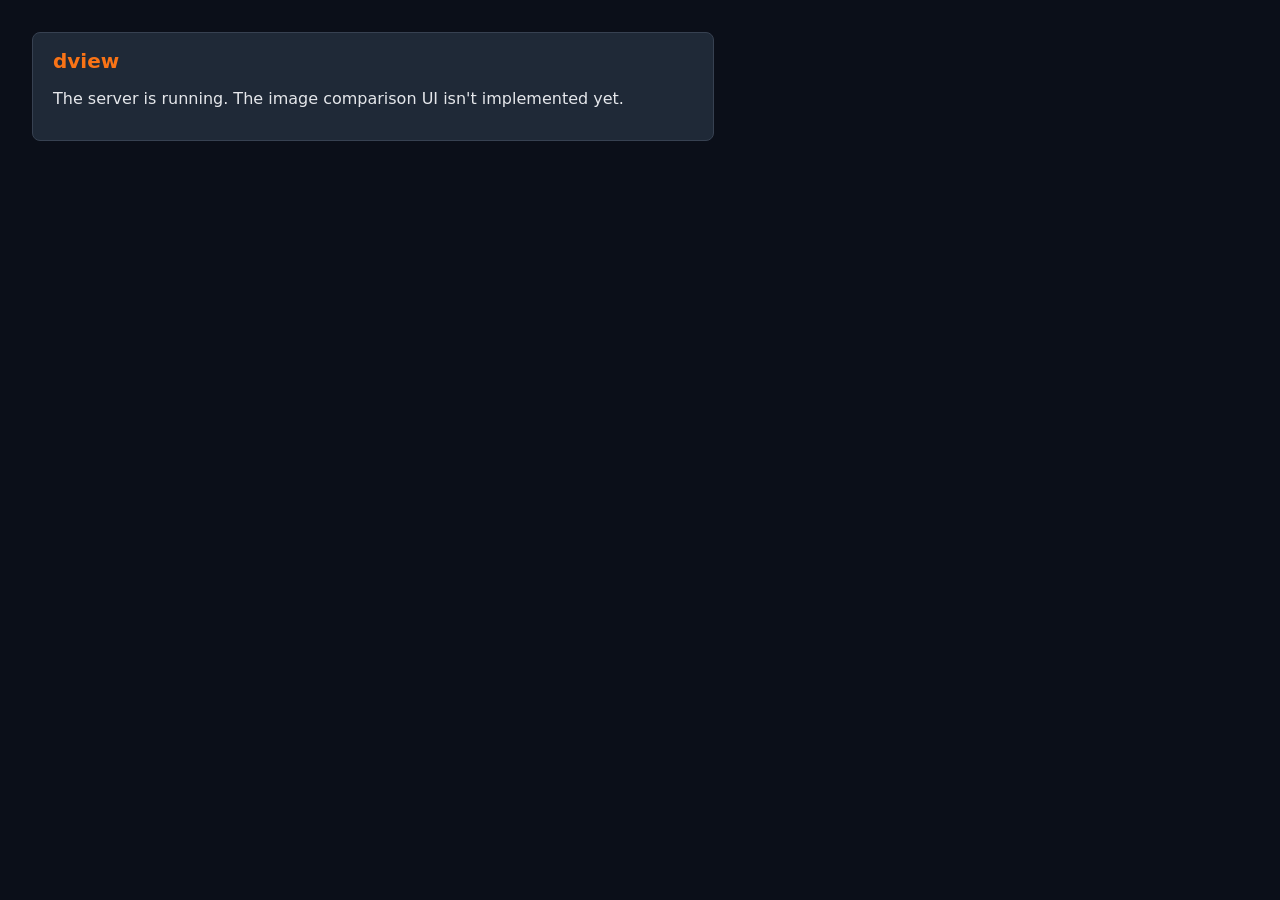
==== internal/server/web/index.html @ 4a9a998e "Implement listeners and record the [::1] IPv4 test Open one socket per resolved --listen address and" ====
<!doctype html>
<html lang="en">
<head>
<meta charset="utf-8">
<meta name="viewport" content="width=device-width, initial-scale=1">
<title>dview</title>
<style>
  body { margin: 0; padding: 2rem; background: #0b0f19; color: #e5e7eb;
         font-family: system-ui, sans-serif; }
  .panel { max-width: 40rem; padding: 1rem 1.25rem; border-radius: 8px;
           background: #1f2937; border: 1px solid #374151; }
  h1 { margin-top: 0; color: #f97316; font-size: 1.25rem; }
</style>
</head>
<body>
<div class="panel">
  <h1>dview</h1>
  <p>The server is running. The image comparison UI isn't implemented yet.</p>
</div>
</body>
</html>
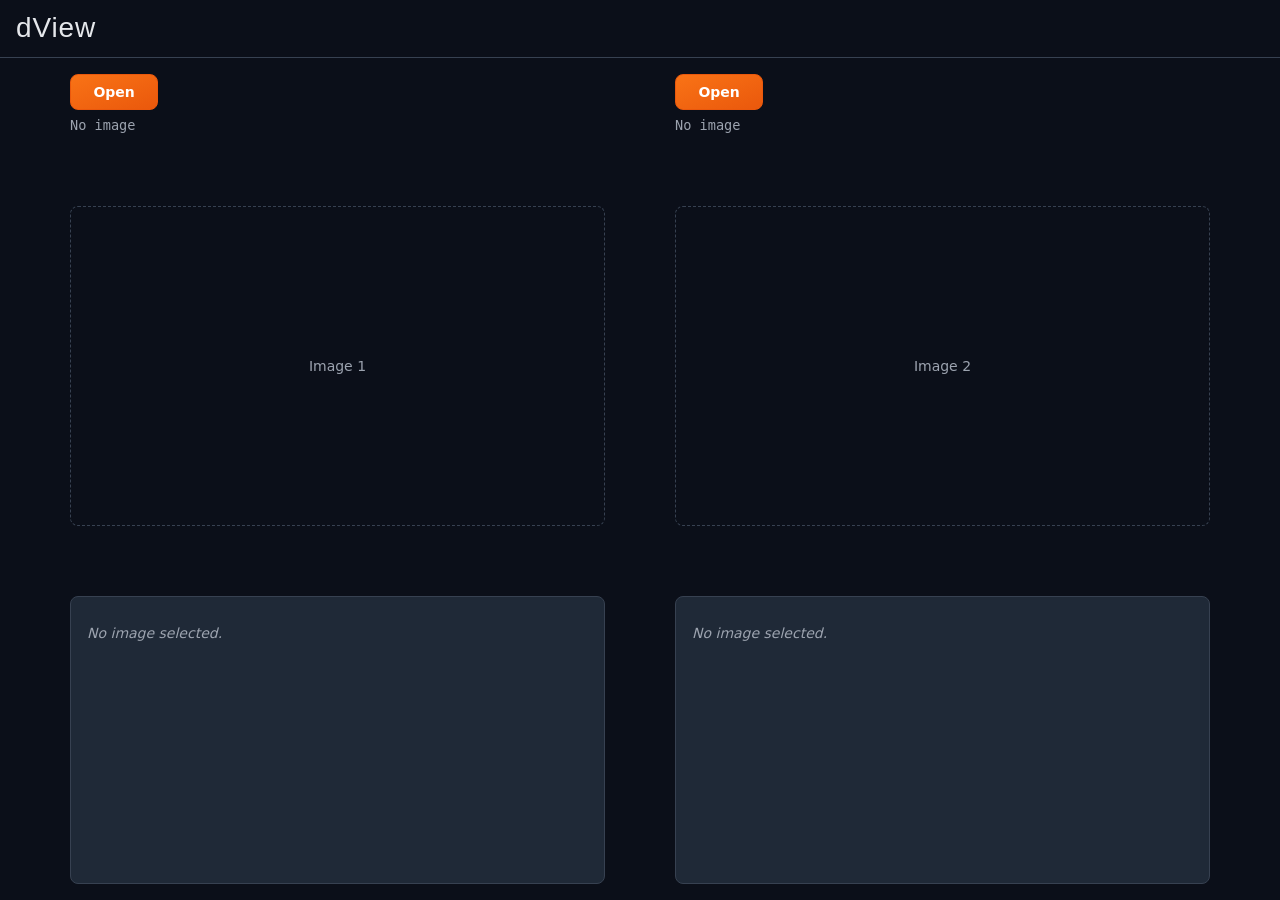
==== commit 8b7dc157: "Add the first web UI for comparing two images Two Open buttons above the images open a server-side f" ====
--- a/internal/server/web/index.html
+++ b/internal/server/web/index.html
@@ -3,19 +3,45 @@
 <head>
 <meta charset="utf-8">
 <meta name="viewport" content="width=device-width, initial-scale=1">
-<title>dview</title>
-<style>
-  body { margin: 0; padding: 2rem; background: #0b0f19; color: #e5e7eb;
-         font-family: system-ui, sans-serif; }
-  .panel { max-width: 40rem; padding: 1rem 1.25rem; border-radius: 8px;
-           background: #1f2937; border: 1px solid #374151; }
-  h1 { margin-top: 0; color: #f97316; font-size: 1.25rem; }
-</style>
+<title>dView</title>
+<link rel="stylesheet" href="style.css">
+<script type="module" src="app.js"></script>
 </head>
 <body>
-<div class="panel">
-  <h1>dview</h1>
-  <p>The server is running. The image comparison UI isn't implemented yet.</p>
+<div class="app">
+  <header class="topbar">
+    <div class="logo" aria-label="dView">dView</div>
+  </header>
+
+  <div class="cell controls" data-side="0">
+    <button type="button" class="btn primary open" data-side="0">Open</button>
+    <div class="filename" data-side="0">No image</div>
+  </div>
+  <div class="cell controls" data-side="1">
+    <button type="button" class="btn primary open" data-side="1">Open</button>
+    <div class="filename" data-side="1">No image</div>
+  </div>
+
+  <div class="cell frame" data-side="0"><div class="placeholder">Image 1</div></div>
+  <div class="cell frame" data-side="1"><div class="placeholder">Image 2</div></div>
+
+  <section class="cell panel meta" data-side="0" aria-label="Image 1 metadata"></section>
+  <section class="cell panel meta" data-side="1" aria-label="Image 2 metadata"></section>
 </div>
+
+<dialog id="picker" class="panel picker" aria-labelledby="picker-title">
+  <form method="dialog" class="picker-form">
+    <div class="picker-head">
+      <span id="picker-title" class="label">Open image</span>
+      <span class="picker-path"></span>
+    </div>
+    <ul class="picker-list" role="listbox" aria-multiselectable="true" tabindex="0"></ul>
+    <div class="picker-foot">
+      <span class="picker-count"></span>
+      <button type="button" class="btn secondary" value="cancel" data-action="cancel">Cancel</button>
+      <button type="button" class="btn primary" data-action="open" disabled>Open</button>
+    </div>
+  </form>
+</dialog>
 </body>
 </html>
--- a/internal/server/web/style.css
+++ b/internal/server/web/style.css
@@ -0,0 +1,234 @@
+/* Dark, Gradio-style look modeled on the Forge interface. */
+:root {
+  --bg: #0b0f19;
+  --panel: #1f2937;
+  --panel-2: #111827;
+  --border: #374151;
+  --text: #e5e7eb;
+  --muted: #9ca3af;
+  --accent: #f97316;
+  --accent-2: #ea580c;
+  --ins-fg: #4ade80;
+  --ins-bg: rgba(34, 197, 94, 0.16);
+  --del-fg: #f87171;
+  --del-bg: rgba(239, 68, 68, 0.16);
+  --radius: 8px;
+  --space: 5em; /* minimum space around the images */
+  --mono: ui-monospace, "SF Mono", "JetBrains Mono", "DejaVu Sans Mono", Menlo, monospace;
+  color-scheme: dark;
+}
+
+* { box-sizing: border-box; }
+
+html, body { height: 100%; margin: 0; }
+
+body {
+  background: var(--bg);
+  color: var(--text);
+  font: 14px/1.45 "Source Sans Pro", ui-sans-serif, system-ui, -apple-system, "Segoe UI", sans-serif;
+}
+
+/* The page fills the window: header, buttons, images, then metadata. The
+   image row takes the space that is left, so the images scale to fit. */
+.app {
+  height: 100vh;
+  display: grid;
+  grid-template-columns: minmax(0, 1fr) minmax(0, 1fr);
+  grid-template-rows: auto auto minmax(0, 1fr) minmax(8em, 32vh);
+  column-gap: var(--space);
+  padding: 0 var(--space) 1rem;
+}
+
+.topbar {
+  grid-column: 1 / -1;
+  display: flex;
+  align-items: center;
+  min-height: 3.5rem;
+  margin: 0 calc(-1 * var(--space));
+  padding: 0.5rem 1rem;
+  border-bottom: 1px solid var(--border);
+}
+
+/* Space reserved for a logo; text stands in for now. */
+.logo {
+  min-width: 8rem;
+  font-family: Optima, "Optima nova", Candara, "URW Classico", "Linux Biolinum O", "Linux Biolinum",
+    "Noto Sans", sans-serif;
+  font-size: 1.75rem;
+  letter-spacing: 0.03em;
+  color: var(--text);
+  user-select: none;
+}
+
+.cell[data-side="0"] { grid-column: 1; }
+.cell[data-side="1"] { grid-column: 2; }
+
+.controls {
+  display: flex;
+  flex-direction: column;
+  align-items: flex-start;
+  gap: 0.35rem;
+  padding-top: 1rem;
+  min-width: 0;
+}
+
+.filename {
+  max-width: 100%;
+  color: var(--muted);
+  font-family: var(--mono);
+  font-size: 0.85rem;
+  overflow: hidden;
+  text-overflow: ellipsis;
+  white-space: nowrap;
+}
+.filename.set { color: var(--text); }
+
+.frame {
+  display: flex;
+  align-items: center;
+  justify-content: center;
+  min-height: 0;
+  padding: var(--space) 0;
+}
+
+.frame img {
+  display: block;
+  max-width: 100%;
+  max-height: 100%;
+  object-fit: contain;
+  border-radius: var(--radius);
+}
+
+.placeholder {
+  width: 100%;
+  height: 100%;
+  display: flex;
+  align-items: center;
+  justify-content: center;
+  border: 1px dashed var(--border);
+  border-radius: var(--radius);
+  color: var(--muted);
+}
+
+.panel {
+  background: var(--panel);
+  border: 1px solid var(--border);
+  border-radius: var(--radius);
+}
+
+/* Metadata scrolls inside its own panel when it doesn't fit. */
+.meta {
+  overflow: auto;
+  padding: 0.75rem 1rem;
+  min-height: 0;
+}
+
+.meta .note { color: var(--muted); font-style: italic; }
+
+.field + .field { margin-top: 0.9rem; }
+
+.label {
+  display: inline-block;
+  margin-bottom: 0.35rem;
+  padding: 0.05rem 0.5rem;
+  border-radius: 4px;
+  background: var(--panel-2);
+  border: 1px solid var(--border);
+  color: var(--muted);
+  font-size: 0.8rem;
+}
+
+.text {
+  white-space: pre-wrap;
+  overflow-wrap: anywhere;
+}
+
+.settings {
+  margin: 0;
+  font-family: var(--mono);
+  font-size: 0.85rem;
+  white-space: pre-wrap;
+  overflow-wrap: anywhere;
+}
+.settings .line { padding: 0 0.25rem; border-radius: 3px; }
+
+.ins { color: var(--ins-fg); background: var(--ins-bg); border-radius: 3px; }
+.del { color: var(--del-fg); background: var(--del-bg); border-radius: 3px; }
+/* Keep a replacement with no space before it (1.2 -> 1.4) from running
+   together with the removed text. */
+.text .del + .ins { margin-left: 0.2em; }
+
+.btn {
+  font: inherit;
+  font-weight: 600;
+  padding: 0.45rem 1.4rem;
+  border-radius: var(--radius);
+  border: 1px solid var(--border);
+  cursor: pointer;
+}
+.btn.primary {
+  color: #fff;
+  border-color: var(--accent-2);
+  background: linear-gradient(to bottom right, var(--accent), var(--accent-2));
+}
+.btn.primary:hover:not(:disabled) { filter: brightness(1.08); }
+.btn.secondary { color: var(--text); background: #374151; }
+.btn.secondary:hover { background: #4b5563; }
+.btn:disabled { opacity: 0.5; cursor: default; }
+.btn:focus-visible { outline: 2px solid var(--accent); outline-offset: 2px; }
+
+/* File dialog */
+.picker {
+  width: min(42rem, 92vw);
+  height: min(36rem, 80vh);
+  padding: 0;
+  color: var(--text);
+}
+.picker::backdrop { background: rgba(0, 0, 0, 0.6); }
+.picker-form { height: 100%; display: flex; flex-direction: column; }
+.picker-head, .picker-foot {
+  display: flex;
+  align-items: center;
+  gap: 0.75rem;
+  padding: 0.75rem 1rem;
+}
+.picker-head { border-bottom: 1px solid var(--border); }
+.picker-head .label { margin: 0; }
+.picker-path {
+  font-family: var(--mono);
+  font-size: 0.85rem;
+  overflow: hidden;
+  text-overflow: ellipsis;
+  white-space: nowrap;
+}
+.picker-foot { border-top: 1px solid var(--border); justify-content: flex-end; }
+.picker-count { margin-right: auto; color: var(--muted); }
+.picker-list {
+  flex: 1;
+  margin: 0;
+  padding: 0.25rem 0;
+  list-style: none;
+  overflow: auto;
+  background: var(--panel-2);
+  outline: none;
+}
+.picker-list li {
+  display: flex;
+  align-items: center;
+  gap: 0.6rem;
+  padding: 0.3rem 1rem;
+  cursor: pointer;
+  user-select: none;
+}
+.picker-list li:hover { background: #1f2937; }
+.picker-list li[aria-selected="true"] { background: rgba(249, 115, 22, 0.22); }
+.picker-list li .icon { width: 1.2em; text-align: center; color: var(--muted); }
+.picker-list li.dir .icon { color: var(--accent); }
+.picker-list li.empty, .picker-list li.error { color: var(--muted); cursor: default; }
+.picker-list li.error { color: var(--del-fg); }
+
+/* On narrow screens, use less space around the images. */
+@media (max-width: 700px) {
+  :root { --space: 1rem; }
+  .app { grid-template-rows: auto auto minmax(0, 1fr) minmax(8em, 40vh); }
+}
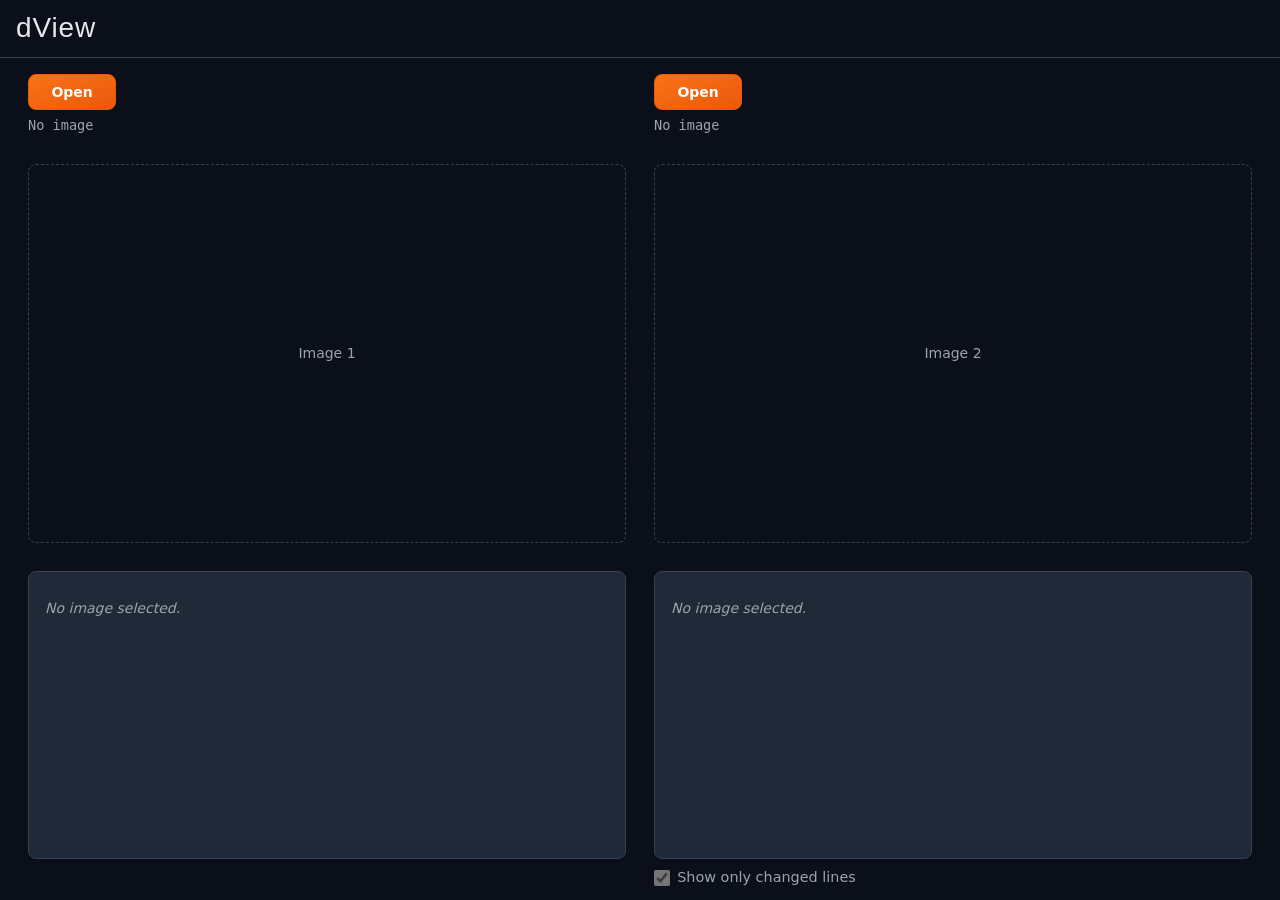
==== commit 74d9802d: "Tighten image spacing and add a changed-lines-only filter Reduce the minimum space around the images" ====
--- a/internal/server/web/index.html
+++ b/internal/server/web/index.html
@@ -5,6 +5,7 @@
 <meta name="viewport" content="width=device-width, initial-scale=1">
 <title>dView</title>
 <link rel="stylesheet" href="style.css">
+<script src="debug.js"></script>
 <script type="module" src="app.js"></script>
 </head>
 <body>
@@ -27,6 +28,10 @@
 
   <section class="cell panel meta" data-side="0" aria-label="Image 1 metadata"></section>
   <section class="cell panel meta" data-side="1" aria-label="Image 2 metadata"></section>
+
+  <div class="cell options" data-side="1">
+    <label><input type="checkbox" id="only-changes" disabled> Show only changed lines</label>
+  </div>
 </div>
 
 <dialog id="picker" class="panel picker" aria-labelledby="picker-title">
--- a/internal/server/web/style.css
+++ b/internal/server/web/style.css
@@ -13,7 +13,7 @@
   --del-fg: #f87171;
   --del-bg: rgba(239, 68, 68, 0.16);
   --radius: 8px;
-  --space: 5em; /* minimum space around the images */
+  --space: 2em; /* minimum space around the images */
   --mono: ui-monospace, "SF Mono", "JetBrains Mono", "DejaVu Sans Mono", Menlo, monospace;
   color-scheme: dark;
 }
@@ -34,10 +34,27 @@
   height: 100vh;
   display: grid;
   grid-template-columns: minmax(0, 1fr) minmax(0, 1fr);
-  grid-template-rows: auto auto minmax(0, 1fr) minmax(8em, 32vh);
+  grid-template-rows: auto auto minmax(0, 1fr) minmax(8em, 32vh) auto;
   column-gap: var(--space);
-  padding: 0 var(--space) 1rem;
-}
+  padding: 0 var(--space) 0.75rem;
+}
+
+/* Options under a metadata panel. */
+.options {
+  display: flex;
+  align-items: center;
+  gap: 0.5rem;
+  padding-top: 0.5rem;
+  color: var(--text);
+  font-size: 0.9rem;
+}
+.options label { display: inline-flex; align-items: center; gap: 0.45rem; cursor: pointer; }
+.options input { accent-color: var(--accent); width: 1rem; height: 1rem; margin: 0; cursor: pointer; }
+.options:has(input:disabled) { color: var(--muted); }
+.options:has(input:disabled) label, .options input:disabled { cursor: default; }
+
+/* A gap between changed lines shown on their own. */
+.gap { color: var(--muted); user-select: none; }
 
 .topbar {
   grid-column: 1 / -1;
@@ -230,5 +247,5 @@
 /* On narrow screens, use less space around the images. */
 @media (max-width: 700px) {
   :root { --space: 1rem; }
-  .app { grid-template-rows: auto auto minmax(0, 1fr) minmax(8em, 40vh); }
-}
+  .app { grid-template-rows: auto auto minmax(0, 1fr) minmax(8em, 40vh) auto; }
+}
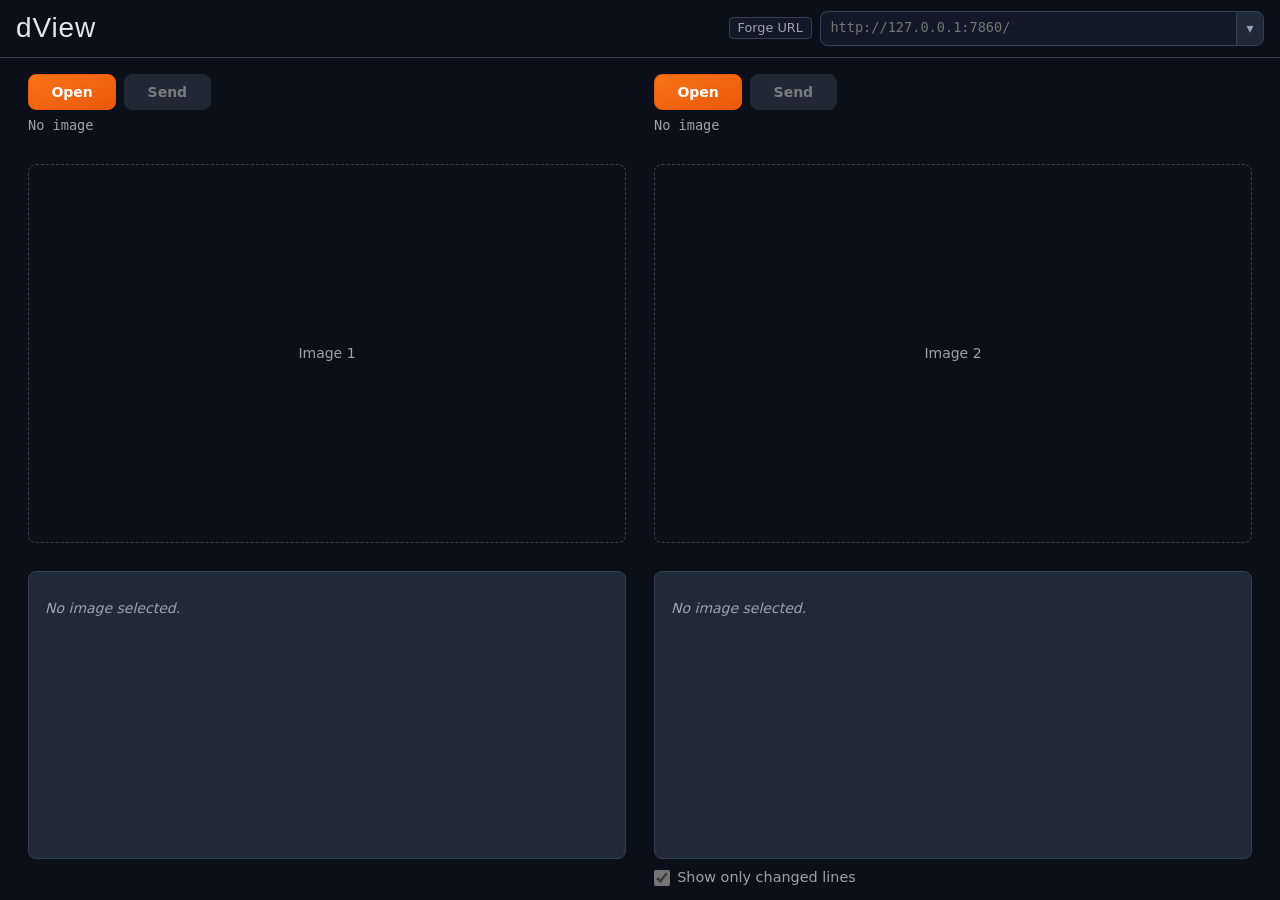
==== commit 1e7a5eec: "Add Send buttons and a Forge URL box Stock Forge can't have its open txt2img form filled in by anoth" ====
--- a/internal/server/web/index.html
+++ b/internal/server/web/index.html
@@ -12,14 +12,30 @@
 <div class="app">
   <header class="topbar">
     <div class="logo" aria-label="dView">dView</div>
+    <div class="backend">
+      <label for="backend-url" class="label">Forge URL</label>
+      <div class="combo">
+        <input id="backend-url" type="url" placeholder="http://127.0.0.1:7860/"
+               spellcheck="false" autocomplete="off">
+        <button type="button" class="combo-toggle" aria-label="Recent URLs"
+                aria-haspopup="listbox" aria-expanded="false" aria-controls="backend-history">▾</button>
+        <ul id="backend-history" class="combo-menu panel" role="listbox" hidden></ul>
+      </div>
+    </div>
   </header>
 
   <div class="cell controls" data-side="0">
-    <button type="button" class="btn primary open" data-side="0">Open</button>
+    <div class="buttons">
+      <button type="button" class="btn primary open" data-side="0">Open</button>
+      <button type="button" class="btn secondary send" data-side="0" disabled>Send</button>
+    </div>
     <div class="filename" data-side="0">No image</div>
   </div>
   <div class="cell controls" data-side="1">
-    <button type="button" class="btn primary open" data-side="1">Open</button>
+    <div class="buttons">
+      <button type="button" class="btn primary open" data-side="1">Open</button>
+      <button type="button" class="btn secondary send" data-side="1" disabled>Send</button>
+    </div>
     <div class="filename" data-side="1">No image</div>
   </div>
 
@@ -33,6 +49,8 @@
     <label><input type="checkbox" id="only-changes" disabled> Show only changed lines</label>
   </div>
 </div>
+
+<div id="toast" class="toast panel" role="status" aria-live="polite" hidden></div>
 
 <dialog id="picker" class="panel picker" aria-labelledby="picker-title">
   <form method="dialog" class="picker-form">
--- a/internal/server/web/style.css
+++ b/internal/server/web/style.css
@@ -66,6 +66,79 @@
   border-bottom: 1px solid var(--border);
 }
 
+.topbar { gap: 1.5rem; flex-wrap: wrap; }
+
+/* The back end URL: a text box with a menu of recent values. */
+.backend { display: flex; align-items: center; gap: 0.5rem; margin-left: auto; min-width: 0; }
+.backend .label { margin: 0; white-space: nowrap; }
+.combo { position: relative; display: flex; min-width: 0; }
+.combo input {
+  width: min(26rem, 45vw);
+  min-width: 10rem;
+  padding: 0.4rem 0.6rem;
+  font: inherit;
+  font-family: var(--mono);
+  font-size: 0.85rem;
+  color: var(--text);
+  background: var(--panel-2);
+  border: 1px solid var(--border);
+  border-right: none;
+  border-radius: var(--radius) 0 0 var(--radius);
+  outline: none;
+}
+.combo input:focus { border-color: var(--accent); }
+.combo input.invalid { border-color: var(--del-fg); }
+.combo-toggle {
+  padding: 0 0.6rem;
+  font: inherit;
+  color: var(--muted);
+  background: var(--panel);
+  border: 1px solid var(--border);
+  border-radius: 0 var(--radius) var(--radius) 0;
+  cursor: pointer;
+}
+.combo-toggle:hover, .combo-toggle[aria-expanded="true"] { color: var(--text); background: #374151; }
+.combo-menu {
+  position: absolute;
+  top: calc(100% + 4px);
+  left: 0;
+  right: 0;
+  z-index: 10;
+  margin: 0;
+  padding: 0.25rem 0;
+  list-style: none;
+  box-shadow: 0 8px 24px rgba(0, 0, 0, 0.5);
+}
+.combo-menu li {
+  padding: 0.35rem 0.75rem;
+  font-family: var(--mono);
+  font-size: 0.85rem;
+  overflow: hidden;
+  text-overflow: ellipsis;
+  white-space: nowrap;
+  cursor: pointer;
+}
+.combo-menu li:hover, .combo-menu li[aria-selected="true"] { background: rgba(249, 115, 22, 0.22); }
+.combo-menu li.empty { color: var(--muted); cursor: default; }
+.combo-menu li.empty:hover { background: none; }
+
+.buttons { display: flex; gap: 0.5rem; }
+
+/* A short message at the top of the page. */
+.toast {
+  position: fixed;
+  top: 4.25rem;
+  left: 50%;
+  transform: translateX(-50%);
+  z-index: 20;
+  max-width: min(40rem, 92vw);
+  padding: 0.7rem 1rem;
+  border-color: var(--accent);
+  box-shadow: 0 8px 24px rgba(0, 0, 0, 0.5);
+  cursor: pointer;
+}
+.toast.error { border-color: var(--del-fg); }
+
 /* Space reserved for a logo; text stands in for now. */
 .logo {
   min-width: 8rem;
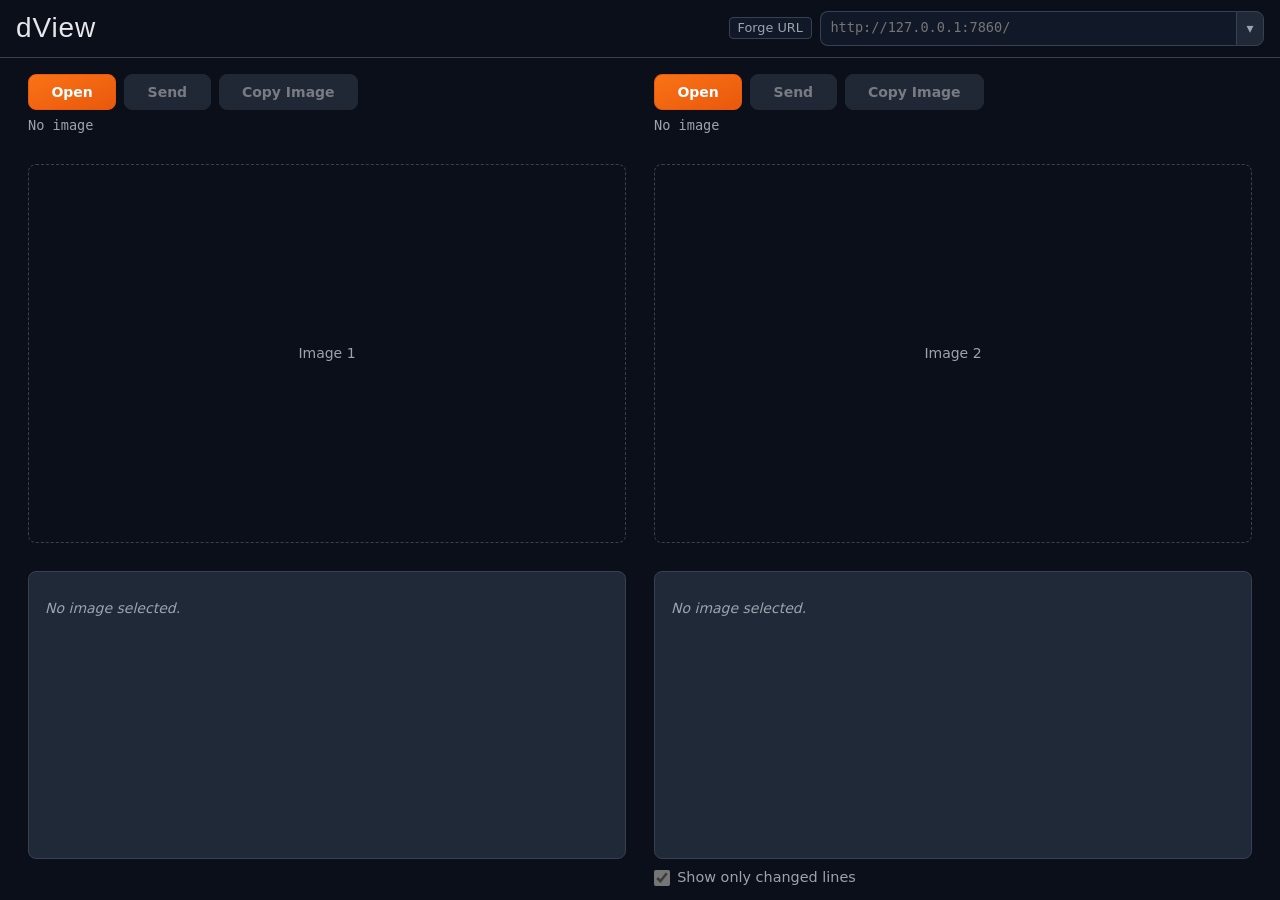
==== commit 2fe9c102: "Add Copy Image buttons Each image gets a Copy Image button that puts the picture on the clipboard, l" ====
--- a/internal/server/web/index.html
+++ b/internal/server/web/index.html
@@ -28,6 +28,7 @@
     <div class="buttons">
       <button type="button" class="btn primary open" data-side="0">Open</button>
       <button type="button" class="btn secondary send" data-side="0" disabled>Send</button>
+      <button type="button" class="btn secondary copy-image" data-side="0" disabled>Copy Image</button>
     </div>
     <div class="filename" data-side="0">No image</div>
   </div>
@@ -35,6 +36,7 @@
     <div class="buttons">
       <button type="button" class="btn primary open" data-side="1">Open</button>
       <button type="button" class="btn secondary send" data-side="1" disabled>Send</button>
+      <button type="button" class="btn secondary copy-image" data-side="1" disabled>Copy Image</button>
     </div>
     <div class="filename" data-side="1">No image</div>
   </div>
--- a/internal/server/web/style.css
+++ b/internal/server/web/style.css
@@ -122,7 +122,7 @@
 .combo-menu li.empty { color: var(--muted); cursor: default; }
 .combo-menu li.empty:hover { background: none; }
 
-.buttons { display: flex; gap: 0.5rem; }
+.buttons { display: flex; flex-wrap: wrap; gap: 0.5rem; }
 
 /* A short message at the top of the page. */
 .toast {
